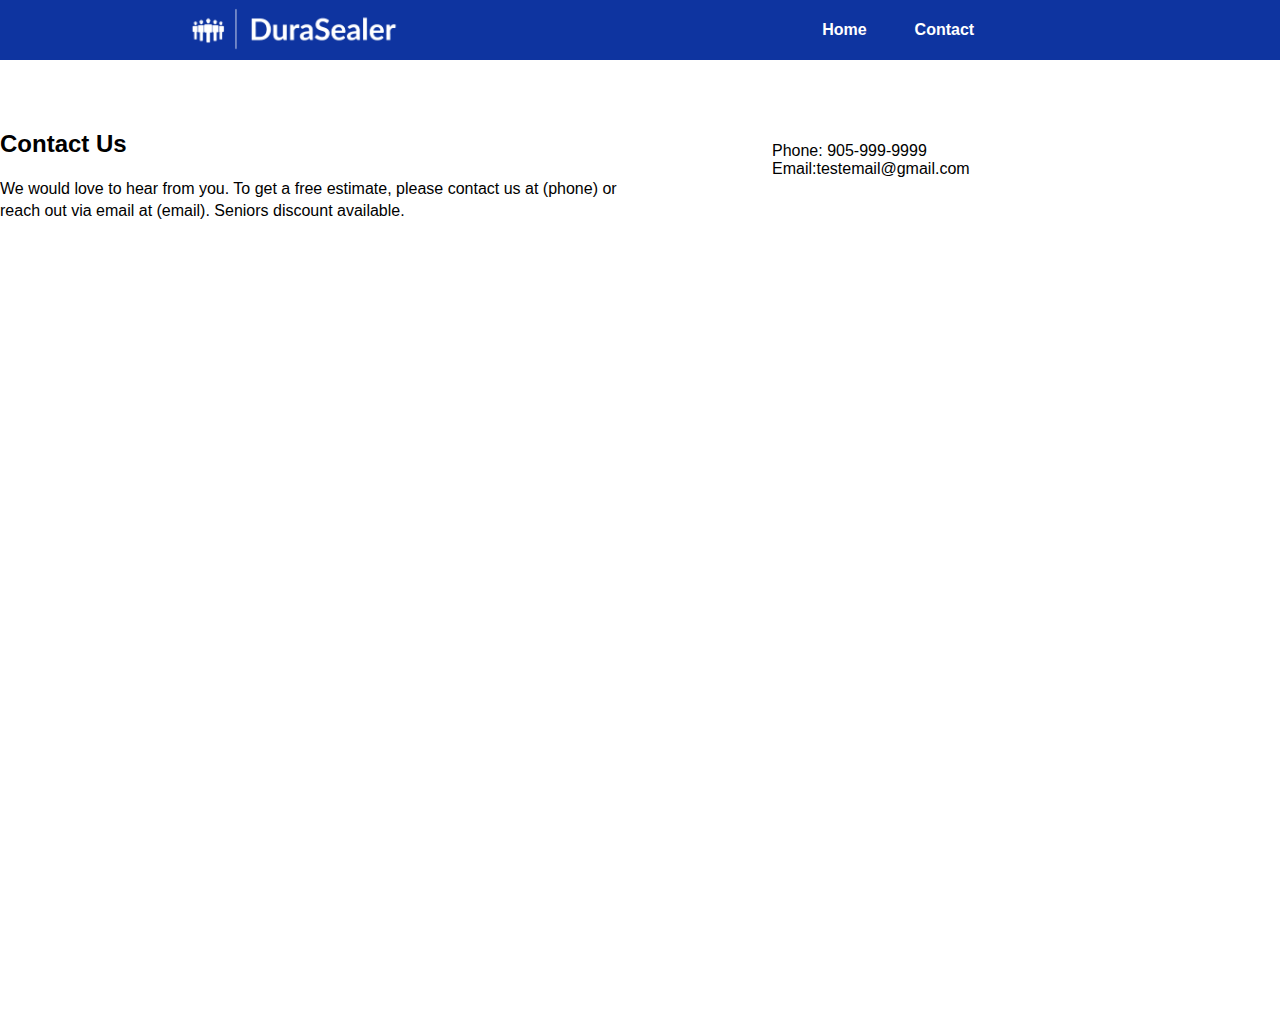
==== contact.html @ 497bd72a "Update contact.html" ====
<!DOCTYPE html>
<html class="no-js" lang="">
  <head>
    <meta charset="utf-8" />
    <title>DuraSealer</title>
    <meta name="description" content="" />
    <meta name="viewport" content="width=device-width, initial-scale=1" />

    <meta property="og:title" content="" />
    <meta property="og:type" content="" />
    <meta property="og:url" content="" />
    <meta property="og:image" content="" />

    <link rel="icon" href="static/images/favicon.ico" sizes="any" />
    <link rel="icon" href="/icon.svg" type="image/svg+xml" />
    <link rel="apple-touch-icon" href="icon.png" />

    <link rel="stylesheet" href="style.css" />

    <meta name="theme-color" content="#fafafa" />
  </head>

  <body>
    <header>
      <a href="/"
        ><img class="header-logo" src="static/images/header-logo.png"
      /></a>
      <nav>
        <ul>
          <li><a class="nav-link" href="/">Home</a></li>
          <li><a class="nav-link" href="contact.html">Contact</a></li>
        </ul>
      </nav>
    </header>
    <main>
      <div class="contact">
        <div class="contact-content">
          <h2>Contact Us</h2>
          <p>
            We would love to hear from you. To get a free estimate, please
            contact us at (phone) or reach out via email at (email). Seniors
            discount available.
          </p>
        </div>
        <div class="contact-details">
          <div><span>Phone:</span> <span>905-999-9999</span></div>
          <div><span>Email:</span><span>testemail@gmail.com</span></div>
        </div>
      </div>
    </main>

    <script src="app.js" type="text/javascript" defer></script>
  </body>
</html>
---- style.css ----
body {
  margin: 0;
  font-family: sans-serif;
}

html,
main,
body {
  height: 100%;
}

a,
a:visited,
a:hover,
a:active {
  text-decoration: none;
}

header {
  height: 60px;
  background-color: #0e34a0;
  display: flex;
  align-items: center;
  justify-content: space-around;
  position: sticky;
  top: 0;
  z-index: 1;
}

nav {
  margin-right: 120px;
}

p {
  line-height: 22px;
}

ul {
  padding: 0;
  margin: 0;
  display: flex;
}

li {
  list-style: none;
  margin-left: 3rem;
}

.btn {
  background-color: #dfdfdf;
  color: #343434;
  padding: 1rem;
  border: none;
  cursor: pointer;
  font-weight: 600;
}

.btn:hover {
  background-color: #dfdfdf;
  box-shadow: 0px 15px 20px rgba(0, 0, 0, 0.4);
  transform: translateY(-7px);
}

.btn:active {
  background-color: #dfdfdf;
  box-shadow: 0px 15px 20px rgba(0, 0, 0, 0.4);
  transform: translateY(-5px);
}

.contact {
  display: flex;
  max-width: 1400px;
  margin-left: auto;
  margin-right: auto;
  margin-top: 50px;
}

.contact-content {
  text-align: left;
  max-width: 50%;
  padding-right: 100px;
}

.contact-details {
  margin: 2rem;
}

.header-logo {
  height: 45px;
  width: auto;
}

.hero-image {
  background-image: linear-gradient(rgba(0, 0, 0, 0.5), rgba(0, 0, 0, 0.5)),
    url("static/images/niagara-region.jpg");
  height: 50%;
  background-position: center;
  background-repeat: no-repeat;
  object-fit: cover;
  position: relative;
  margin-left: auto;
  margin-right: auto;
}

.hero-text {
  text-align: center;
  position: absolute;
  top: 50%;
  left: 50%;
  transform: translate(-50%, -50%);
  color: white;
}

.nav-link {
  color: white;
  font-weight: 700;
}

.text-content {
  line-height: 22px;
  margin: 1rem;
  line-height: 22px;
  max-width: 1400px;
  text-align: left;
  margin-left: auto;
  margin-right: auto;
  margin-top: 50px;
}
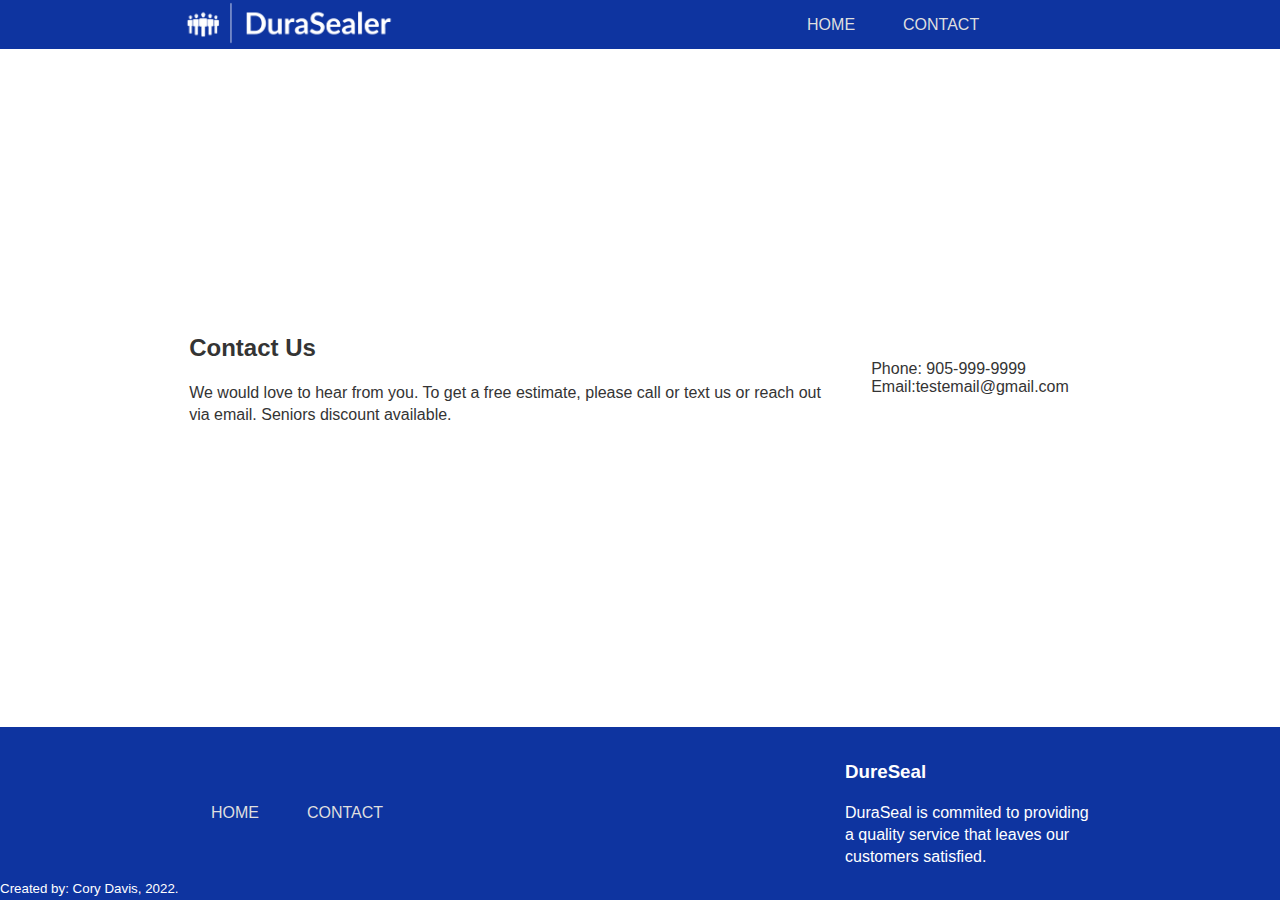
==== commit 8d96f972: "styling" ====
--- a/contact.html
+++ b/contact.html
@@ -37,9 +37,8 @@
         <div class="contact-content">
           <h2>Contact Us</h2>
           <p>
-            We would love to hear from you. To get a free estimate, please
-            contact us at (phone) or reach out via email at (email). Seniors
-            discount available.
+            We would love to hear from you. To get a free estimate, please call
+            or text us or reach out via email. Seniors discount available.
           </p>
         </div>
         <div class="contact-details">
@@ -48,6 +47,28 @@
         </div>
       </div>
     </main>
+    <footer>
+      <div class="footer-created">
+        <p><sub>Created by: Cory Davis, 2022.</sub></p>
+      </div>
+      <div class="footer-links">
+        <nav>
+          <ul>
+            <li><a class="footer-nav-link" href="/">Home</a></li>
+            <li>
+              <a class="footer-nav-link" href="contact.html">Contact</a>
+            </li>
+          </ul>
+        </nav>
+      </div>
+      <div class="footer-right">
+        <h3>DureSeal</h3>
+        <p>
+          DuraSeal is commited to providing a quality service that leaves our
+          customers satisfied.
+        </p>
+      </div>
+    </footer>
 
     <script src="app.js" type="text/javascript" defer></script>
   </body>
--- a/style.css
+++ b/style.css
@@ -1,12 +1,26 @@
 body {
   margin: 0;
   font-family: sans-serif;
+  color: #343434;
+}
+
+footer {
+  background-color: #0e34a0;
+  color: white;
+  display: flex;
+  align-items: center;
+  justify-content: space-around;
+  height: auto;
+  width: 100%;
+  margin-top: 20px;
 }
 
 html,
-main,
 body {
-  height: 100%;
+  height: 100vh;
+  display: flex;
+  flex-direction: column;
+  justify-content: space-between;
 }
 
 a,
@@ -17,7 +31,7 @@
 }
 
 header {
-  height: 60px;
+  height: fit-content;
   background-color: #0e34a0;
   display: flex;
   align-items: center;
@@ -35,34 +49,72 @@
   line-height: 22px;
 }
 
-ul {
+nav ul {
   padding: 0;
   margin: 0;
   display: flex;
 }
 
-li {
+nav li {
   list-style: none;
   margin-left: 3rem;
+  position: relative;
+}
+
+.accordion {
+  background-color: transparent;
+  color: #2f3061;
+  cursor: pointer;
+  padding: 18px;
+  width: 100%;
+  text-align: left;
+  border: none;
+  outline: none;
+  transition: 0.4s;
+  font-weight: 700;
+  margin-top: 5px;
+  border: 2px solid #2f3061;
+}
+
+.accordion h3 {
+  margin: 0;
+}
+
+.active,
+.accordion:hover {
+  background-color: #cfc6ff;
+}
+
+.accordion-container {
+  max-width: 1400px;
+  margin-left: auto;
+  margin-right: auto;
+  margin-top: 40px;
+  padding-bottom: 20px;
+  padding-left: 10px;
+  padding-right: 10px;
 }
 
 .btn {
-  background-color: #dfdfdf;
-  color: #343434;
+  background-color: transparent;
+  color: white;
   padding: 1rem;
   border: none;
   cursor: pointer;
   font-weight: 600;
+  border-radius: 10px;
+  border: 2px solid white;
+  font-size: 18px;
+  font-weight: 500;
+  margin: 1rem;
 }
 
 .btn:hover {
-  background-color: #dfdfdf;
   box-shadow: 0px 15px 20px rgba(0, 0, 0, 0.4);
   transform: translateY(-7px);
 }
 
 .btn:active {
-  background-color: #dfdfdf;
   box-shadow: 0px 15px 20px rgba(0, 0, 0, 0.4);
   transform: translateY(-5px);
 }
@@ -72,17 +124,41 @@
   max-width: 1400px;
   margin-left: auto;
   margin-right: auto;
-  margin-top: 50px;
+  align-items: center;
+  justify-content: center;
 }
 
 .contact-content {
   text-align: left;
   max-width: 50%;
-  padding-right: 100px;
+  padding-right: 10px;
+  padding-left: 10px;
 }
 
 .contact-details {
   margin: 2rem;
+}
+
+.footer-created {
+  position: absolute;
+  bottom: 0;
+  left: 0;
+}
+
+.footer-created p {
+  margin: 0;
+}
+
+.footer-nav-link {
+  color: #dfdfdf;
+  font-weight: 500;
+  padding-top: 20px;
+  text-transform: uppercase;
+}
+
+.footer-right {
+  max-width: 20%;
+  margin: 1rem;
 }
 
 .header-logo {
@@ -91,7 +167,7 @@
 }
 
 .hero-image {
-  background-image: linear-gradient(rgba(0, 0, 0, 0.5), rgba(0, 0, 0, 0.5)),
+  background-image: linear-gradient(rgba(0, 0, 0, 0.6), rgba(0, 0, 0, 0.6)),
     url("static/images/niagara-region.jpg");
   height: 50%;
   background-position: center;
@@ -104,19 +180,43 @@
 
 .hero-text {
   text-align: center;
+  padding-top: 3rem;
+  padding-bottom: 3rem;
+  color: #dfdfdf;
+}
+
+.nav-link {
+  color: #dfdfdf;
+  font-weight: 500;
+  padding-top: 20px;
+  text-transform: uppercase;
+}
+
+.nav-link::before {
+  content: "";
+  display: block;
+  height: 10px;
+  width: 0%;
+  background-color: #dfdfdf;
   position: absolute;
-  top: 50%;
-  left: 50%;
-  transform: translate(-50%, -50%);
-  color: white;
-}
-
-.nav-link {
-  color: white;
-  font-weight: 700;
+  top: -100%;
+  transition: all ease-in-out 250ms;
+}
+
+.nav-link:hover::before {
+  width: 100%;
+}
+
+.panel {
+  padding: 0 18px;
+  background-color: white;
+  display: none;
+  overflow: hidden;
 }
 
 .text-content {
+  padding-left: 10px;
+  padding-right: 10px;
   line-height: 22px;
   margin: 1rem;
   line-height: 22px;
@@ -126,3 +226,33 @@
   margin-right: auto;
   margin-top: 50px;
 }
+
+@media only screen and (max-width: 560px) {
+  .header-logo {
+    display: none;
+  }
+  header {
+    height: 60px;
+  }
+
+  footer {
+    display: block;
+    padding-top: 1rem;
+  }
+
+  .footer-right {
+    max-width: none;
+    margin: 4rem 1rem;
+  }
+}
+
+@media only screen and (max-width: 560px) {
+  .contact {
+    flex-direction: column;
+  }
+
+  .contact-content {
+    text-align: center;
+    max-width: none;
+  }
+}
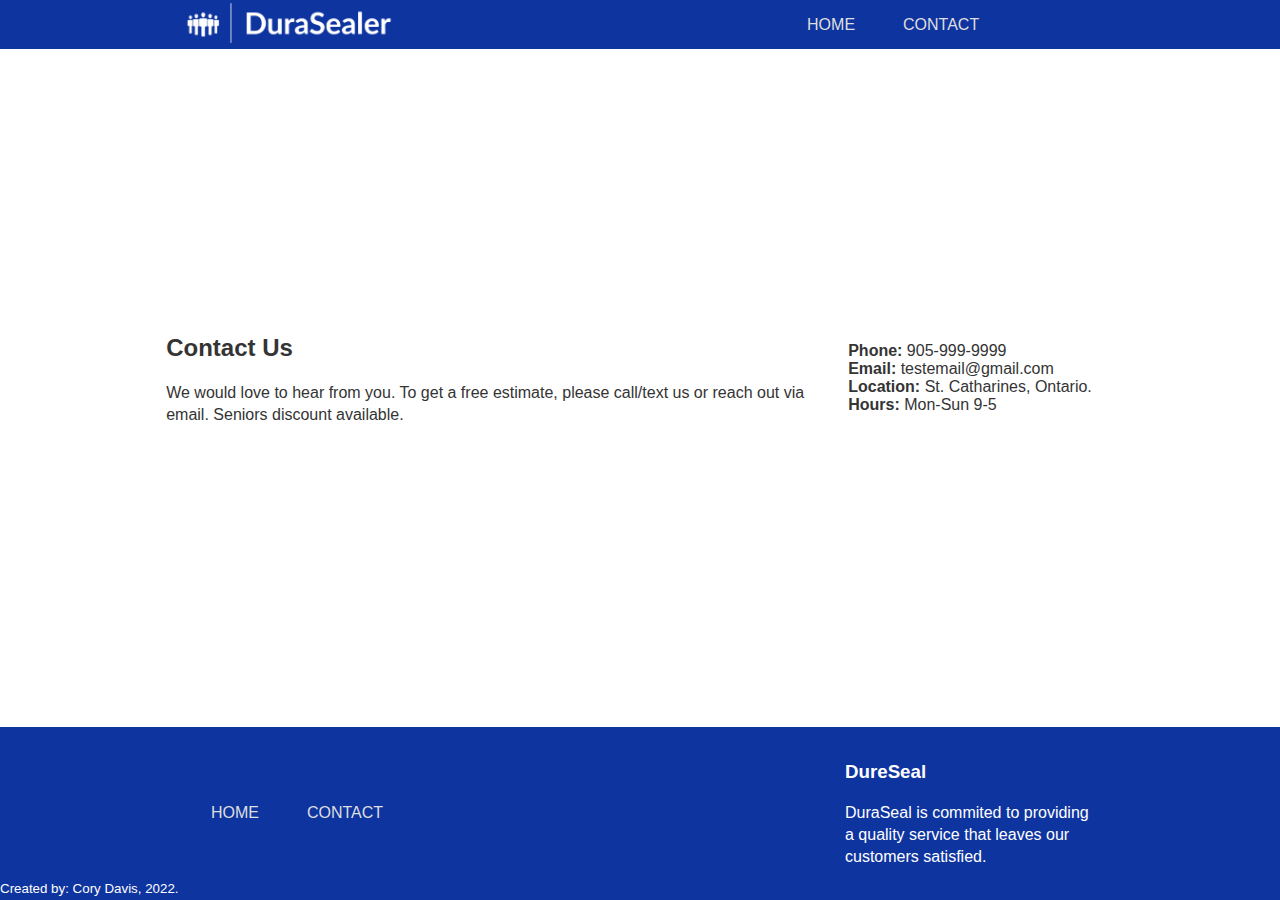
==== commit 8e97c13d: "contact styling" ====
--- a/contact.html
+++ b/contact.html
@@ -37,13 +37,25 @@
         <div class="contact-content">
           <h2>Contact Us</h2>
           <p>
-            We would love to hear from you. To get a free estimate, please call
-            or text us or reach out via email. Seniors discount available.
+            We would love to hear from you. To get a free estimate, please
+            call/text us or reach out via email. Seniors discount available.
           </p>
         </div>
         <div class="contact-details">
-          <div><span>Phone:</span> <span>905-999-9999</span></div>
-          <div><span>Email:</span><span>testemail@gmail.com</span></div>
+          <div>
+            <span class="contact-title">Phone: </span> <span>905-999-9999</span>
+          </div>
+          <div>
+            <span class="contact-title">Email: </span
+            ><span>testemail@gmail.com</span>
+          </div>
+          <div>
+            <span class="contact-title">Location: </span>
+            <span>St. Catharines, Ontario.</span>
+          </div>
+          <div>
+            <span class="contact-title">Hours: </span><span>Mon-Sun 9-5</span>
+          </div>
         </div>
       </div>
     </main>
--- a/style.css
+++ b/style.css
@@ -13,6 +13,7 @@
   height: auto;
   width: 100%;
   margin-top: 20px;
+  position: relative;
 }
 
 html,
@@ -72,7 +73,7 @@
   outline: none;
   transition: 0.4s;
   font-weight: 700;
-  margin-top: 5px;
+  margin-top: 10px;
   border: 2px solid #2f3061;
 }
 
@@ -139,6 +140,10 @@
   margin: 2rem;
 }
 
+.contact-title {
+  font-weight: 600;
+}
+
 .footer-created {
   position: absolute;
   bottom: 0;
@@ -231,7 +236,13 @@
   .header-logo {
     display: none;
   }
+
   header {
+    height: 60px;
+  }
+
+  nav ul {
+    align-items: center;
     height: 60px;
   }
 
@@ -244,9 +255,7 @@
     max-width: none;
     margin: 4rem 1rem;
   }
-}
-
-@media only screen and (max-width: 560px) {
+
   .contact {
     flex-direction: column;
   }
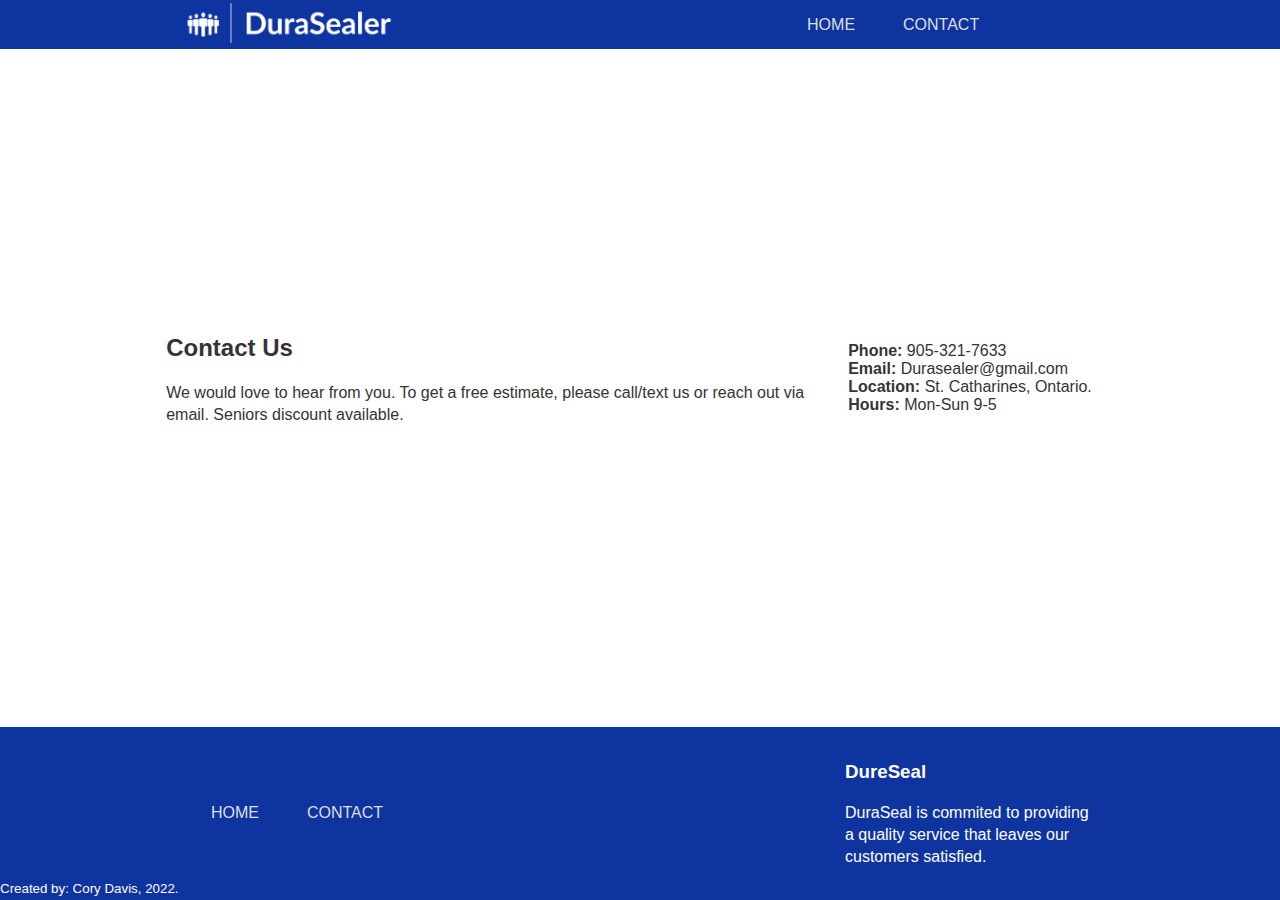
==== commit 96e3e7e9: "Update contact.html" ====
--- a/contact.html
+++ b/contact.html
@@ -43,11 +43,11 @@
         </div>
         <div class="contact-details">
           <div>
-            <span class="contact-title">Phone: </span> <span>905-999-9999</span>
+            <span class="contact-title">Phone: </span> <span>905-321-7633</span>
           </div>
           <div>
             <span class="contact-title">Email: </span
-            ><span>testemail@gmail.com</span>
+            ><span>Durasealer@gmail.com</span>
           </div>
           <div>
             <span class="contact-title">Location: </span>
--- a/style.css
+++ b/style.css
@@ -214,7 +214,7 @@
 
 .panel {
   padding: 0 18px;
-  background-color: white;
+  background-color: #dddddd;
   display: none;
   overflow: hidden;
 }
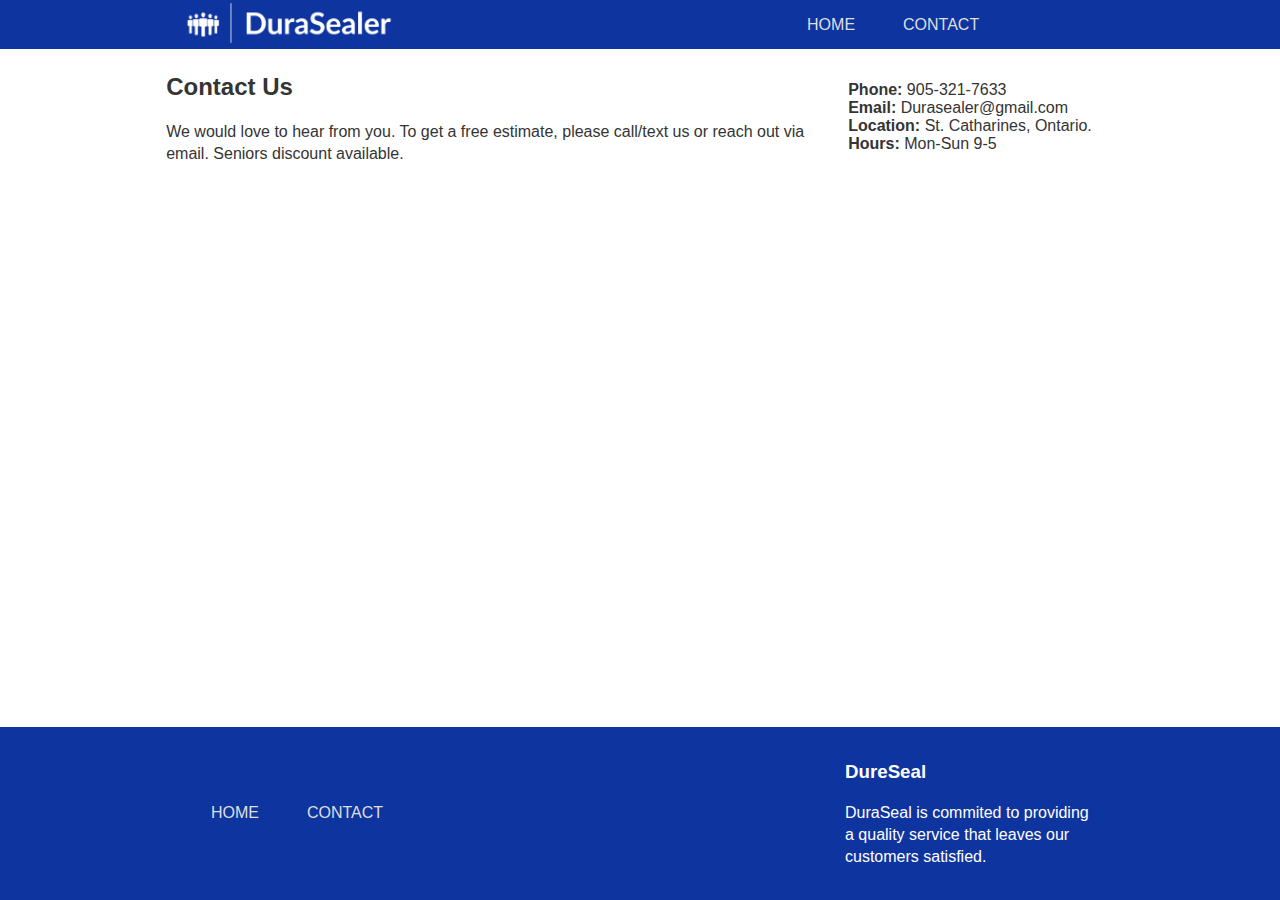
==== commit e83d5349: "Update contact.html" ====
--- a/contact.html
+++ b/contact.html
@@ -60,9 +60,9 @@
       </div>
     </main>
     <footer>
-      <div class="footer-created">
+<!--       <div class="footer-created">
         <p><sub>Created by: Cory Davis, 2022.</sub></p>
-      </div>
+      </div> -->
       <div class="footer-links">
         <nav>
           <ul>
--- a/style.css
+++ b/style.css
@@ -12,7 +12,7 @@
   justify-content: space-around;
   height: auto;
   width: 100%;
-  margin-top: 20px;
+  margin-top: auto;
   position: relative;
 }
 
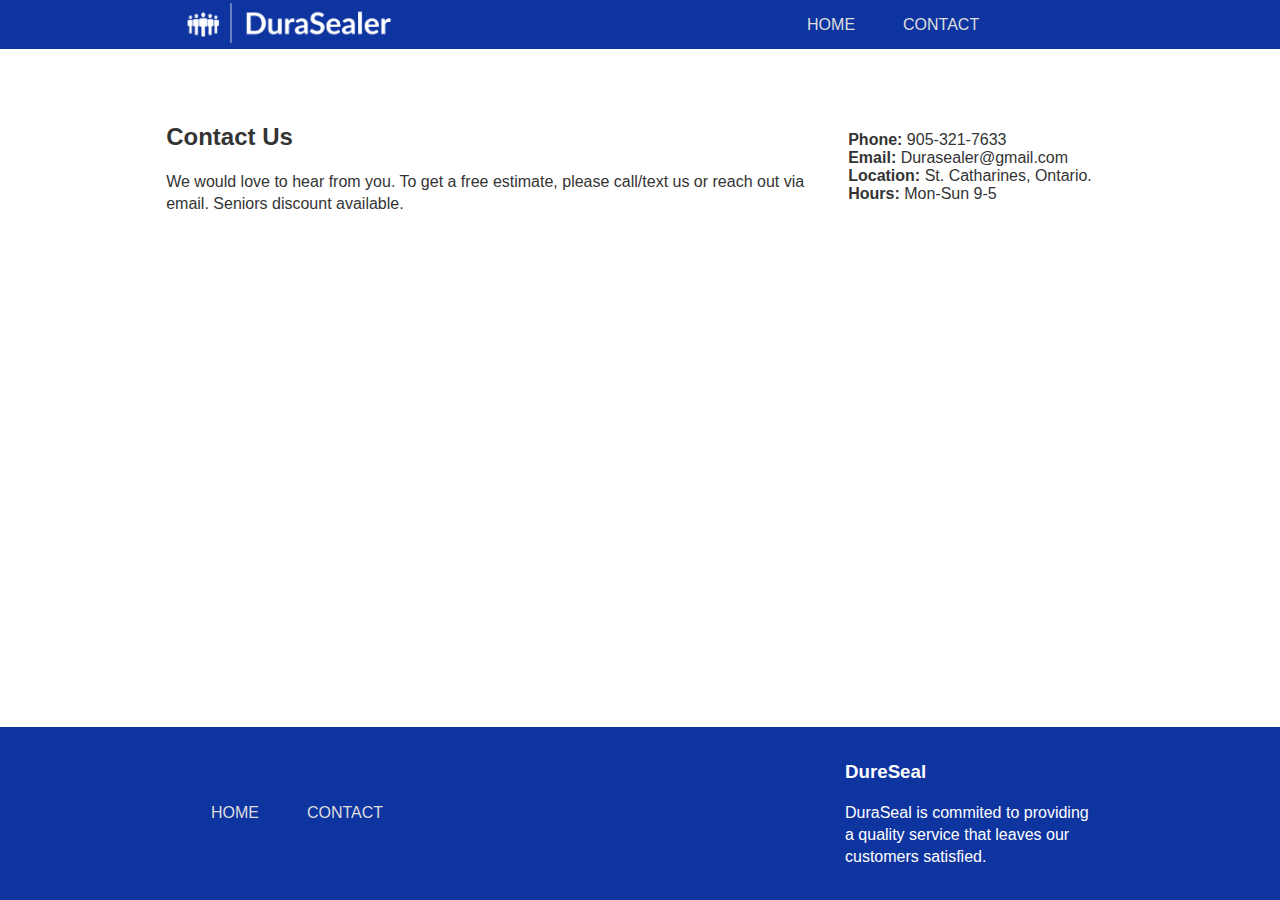
==== commit 5d114c92: "Update contact.html" ====
--- a/contact.html
+++ b/contact.html
@@ -19,7 +19,15 @@
 
     <meta name="theme-color" content="#fafafa" />
   </head>
-
+  <!-- Google tag (gtag.js) -->
+  <script async src="https://www.googletagmanager.com/gtag/js?id=G-V3EP77Z3K6"></script>
+  <script>
+    window.dataLayer = window.dataLayer || [];
+    function gtag(){dataLayer.push(arguments);}
+    gtag('js', new Date());
+  
+    gtag('config', 'G-V3EP77Z3K6');
+  </script>
   <body>
     <header>
       <a href="/"
--- a/style.css
+++ b/style.css
@@ -91,7 +91,7 @@
   margin-left: auto;
   margin-right: auto;
   margin-top: 40px;
-  padding-bottom: 20px;
+  padding-bottom: 50px;
   padding-left: 10px;
   padding-right: 10px;
 }
@@ -127,6 +127,7 @@
   margin-right: auto;
   align-items: center;
   justify-content: center;
+  margin-top: 50px;
 }
 
 .contact-content {
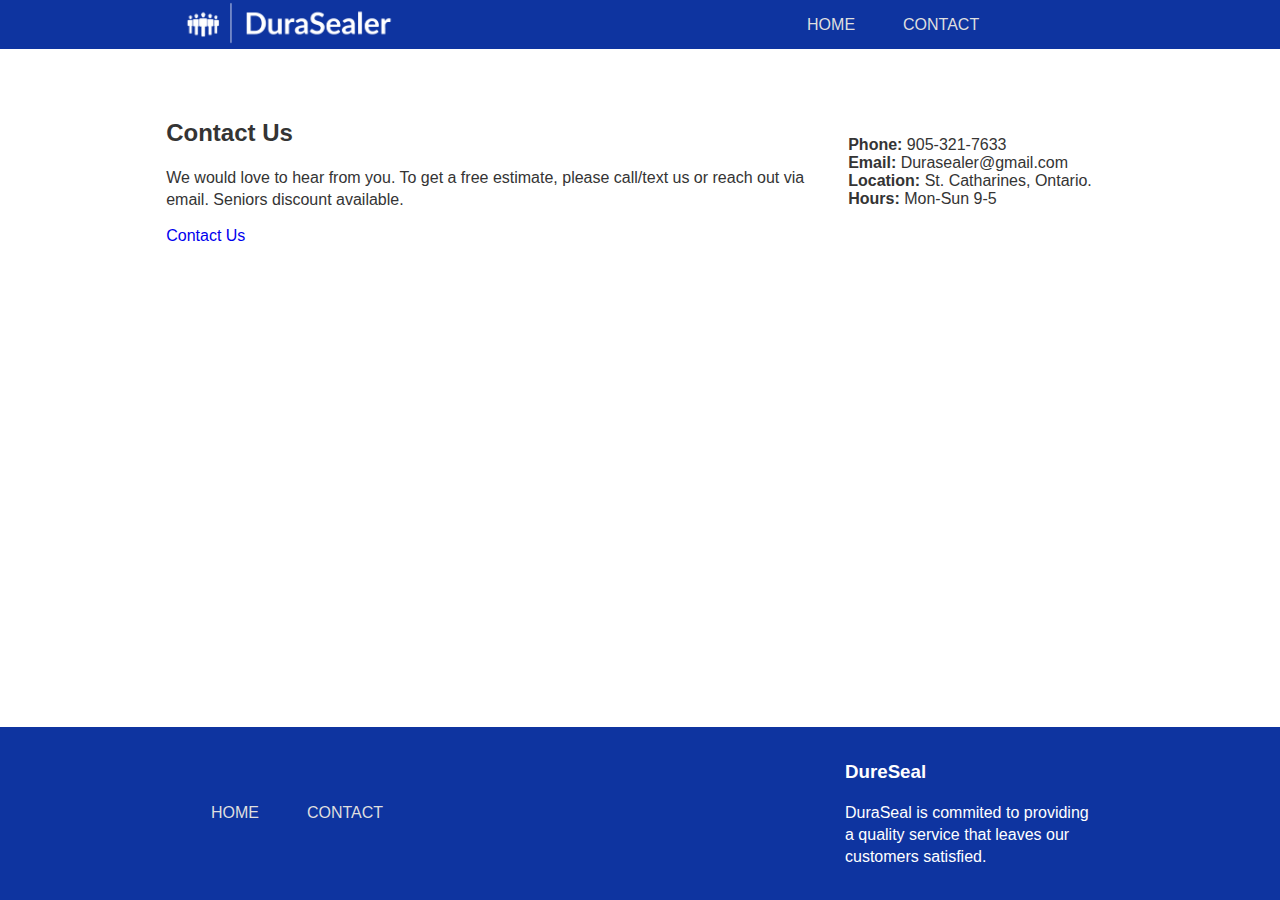
==== commit 14de9d07: "Update contact.html" ====
--- a/contact.html
+++ b/contact.html
@@ -48,6 +48,10 @@
             We would love to hear from you. To get a free estimate, please
             call/text us or reach out via email. Seniors discount available.
           </p>
+
+          <a class="btn-secondary" href = "mailto:durasealer@gmail.com?subject=Contact">
+            Contact Us
+            </a>
         </div>
         <div class="contact-details">
           <div>
--- a/style.css
+++ b/style.css
@@ -83,7 +83,7 @@
 
 .active,
 .accordion:hover {
-  background-color: #cfc6ff;
+  background-color: #e0daff;
 }
 
 .accordion-container {
@@ -215,7 +215,7 @@
 
 .panel {
   padding: 0 18px;
-  background-color: #dddddd;
+  background-color: #f5f5f5;
   display: none;
   overflow: hidden;
 }
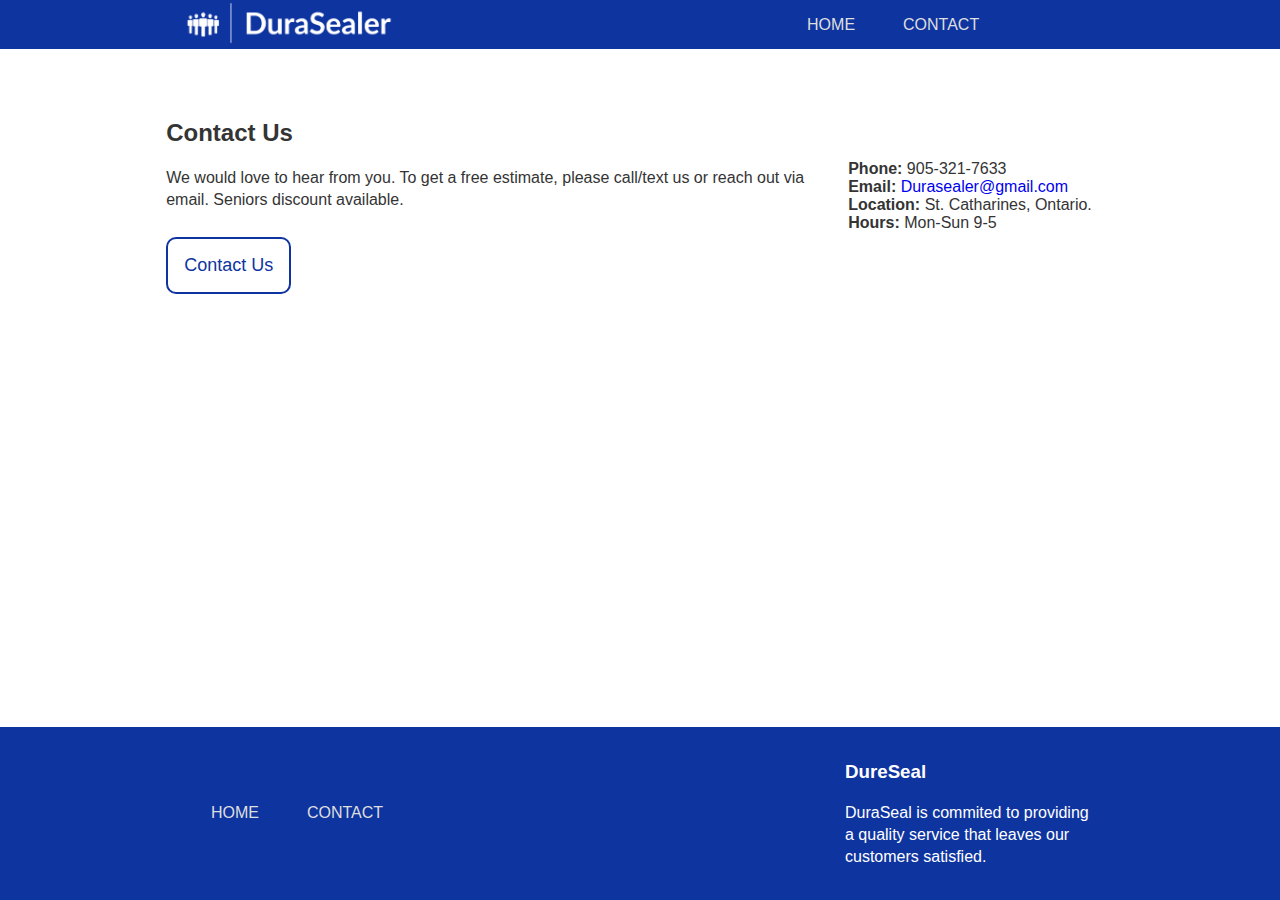
==== commit aef20e0a: "Update contact.html" ====
--- a/contact.html
+++ b/contact.html
@@ -59,7 +59,7 @@
           </div>
           <div>
             <span class="contact-title">Email: </span
-            ><span>Durasealer@gmail.com</span>
+            ><span><a href="mailto: Durasealer@gmail.com">Durasealer@gmail.com</a></span>
           </div>
           <div>
             <span class="contact-title">Location: </span>
--- a/style.css
+++ b/style.css
@@ -110,6 +110,21 @@
   margin: 1rem;
 }
 
+.btn-secondary {
+  background-color: transparent;
+  color: #0e34a0;
+  padding: 1rem;
+  border: none;
+  cursor: pointer;
+  font-weight: 600;
+  border-radius: 10px;
+  border: 2px solid #0e34a0;
+  font-size: 18px;
+  font-weight: 500;
+  margin-top: 10px;
+  display: inline-block;
+}
+
 .btn:hover {
   box-shadow: 0px 15px 20px rgba(0, 0, 0, 0.4);
   transform: translateY(-7px);
